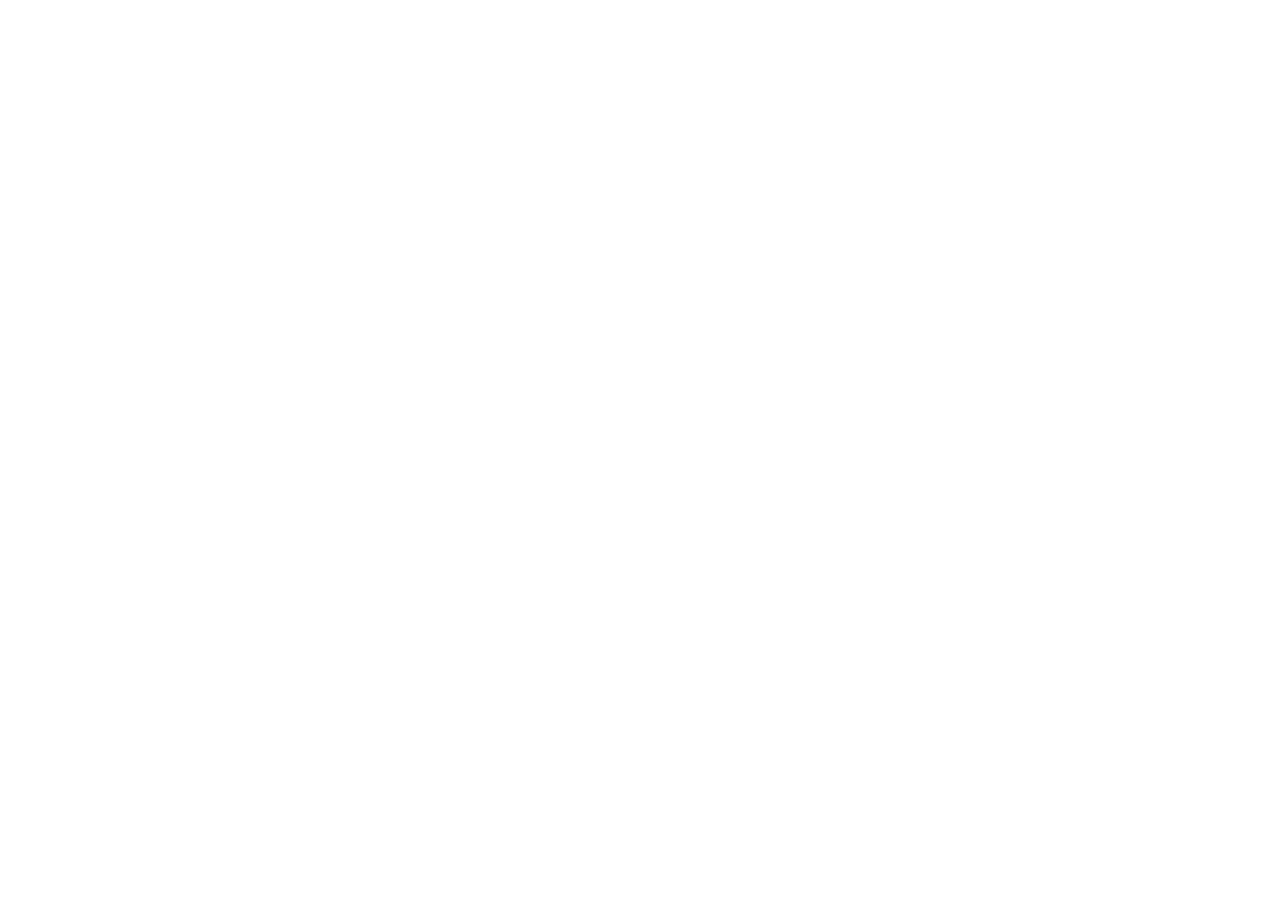
==== stickman/index.html @ 4ef2cd71 "Added demo project" ====
<!DOCTYPE html>
<html>
  <head>
    <meta charset = "utf-8">
    <title>First Demo</title>
    <script src="p5.min.js" charset="utf-8"></script>
    <script src="script.js" charset="utf-8"></script>
  </head>
  <body>

  </body>
</html>
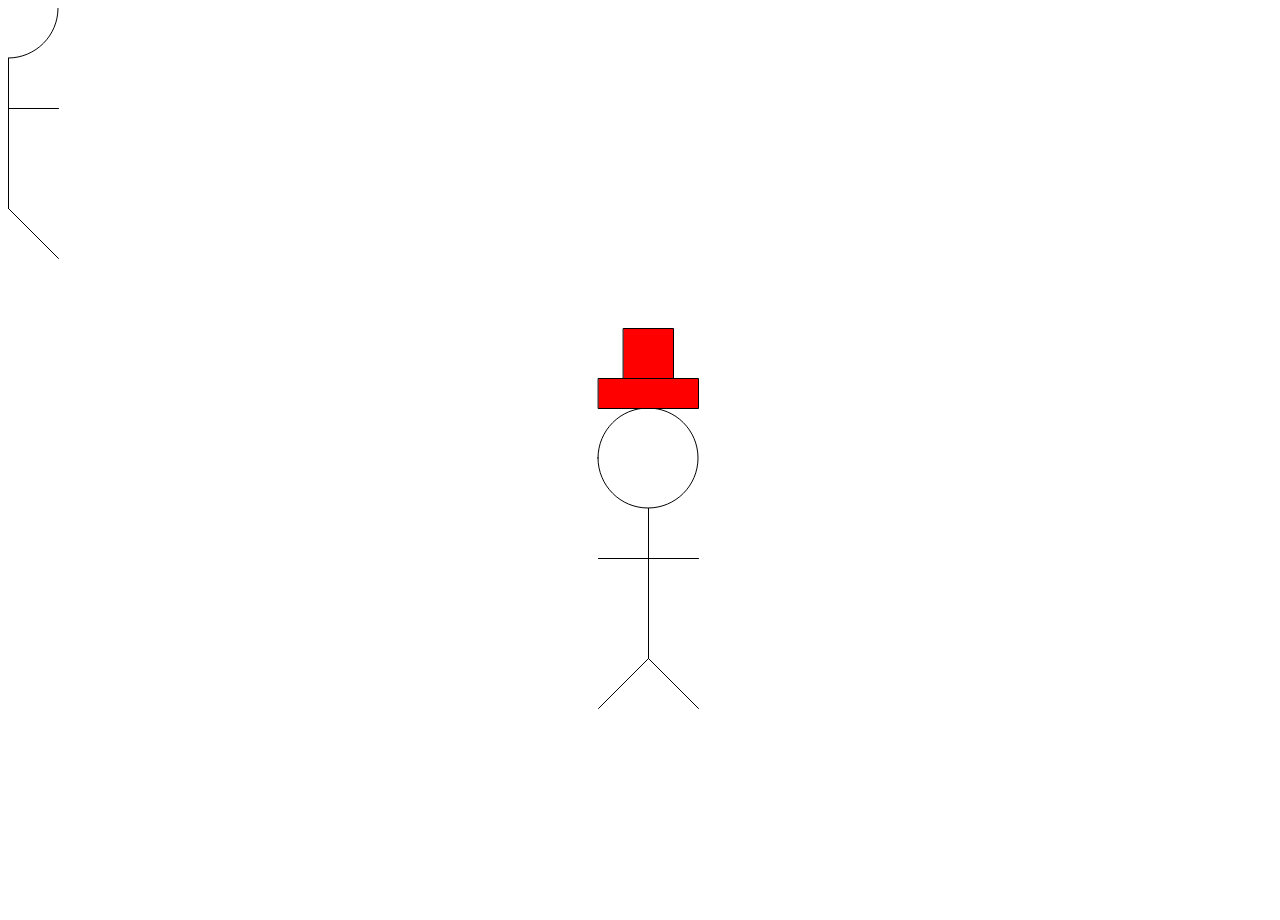
==== commit e2d14507: "Added Demo" ====
--- a/stickman/index.html
+++ b/stickman/index.html
@@ -4,7 +4,7 @@
     <meta charset = "utf-8">
     <title>First Demo</title>
     <script src="p5.min.js" charset="utf-8"></script>
-    <script src="script.js" charset="utf-8"></script>
+    <script src="Script.js" charset="utf-8"></script>
   </head>
   <body>
 
